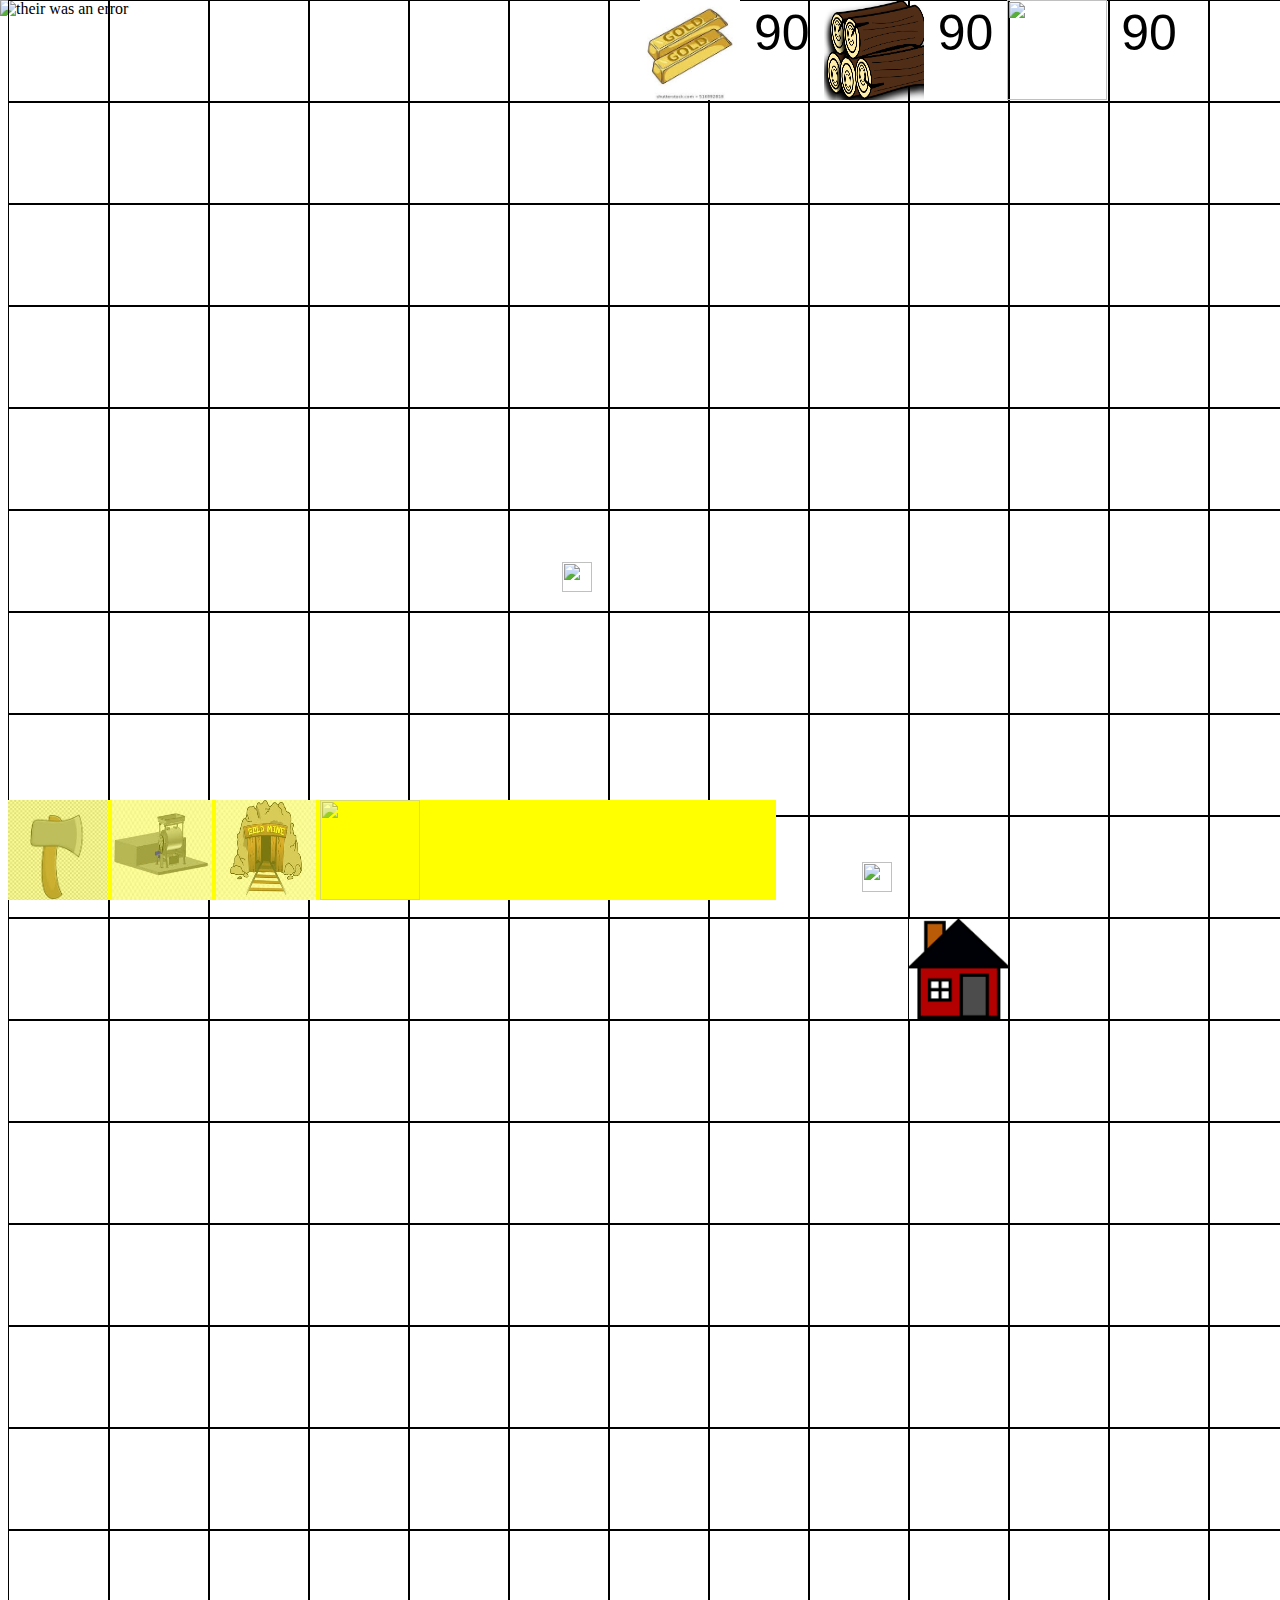
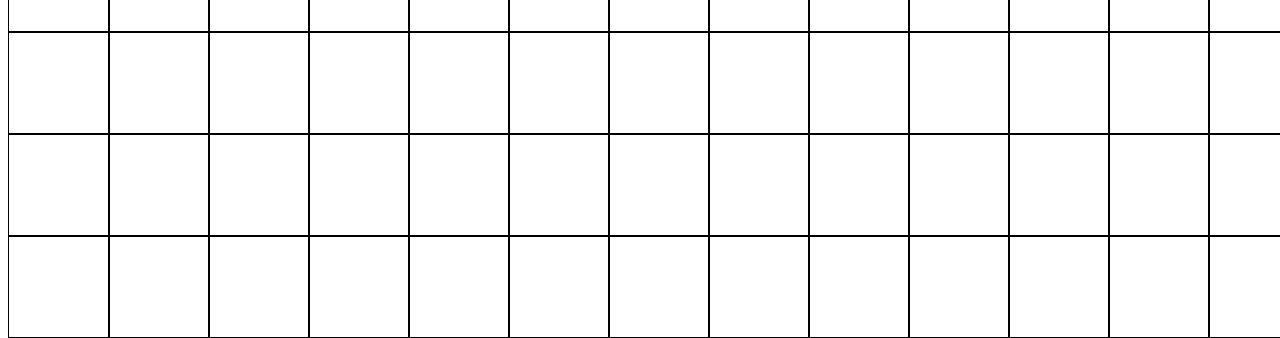
==== index.html @ dae28151 "Add initial files" ====
<!DOCTYPE html>
<html lang="en">
<head>
    <meta charset="UTF-8">
    <meta name="viewport" content="width=device-width, initial-scale=1.0">
    <title>builder-defender</title>
    <link rel="stylesheet" href="styles.css">
</head>
<body>

    <div class="collumn-1 collumn">
        <div class="grid-piece grid-1"></div>
        <div class="grid-piece grid-2"></div>
        <div class="grid-piece grid-3"></div>
        <div class="grid-piece grid-4"></div>
        <div class="grid-piece grid-5"></div>
        <div class="grid-piece grid-6"></div>
        <div class="grid-piece grid-7"></div>
        <div class="grid-piece grid-8"></div>
        <div class="grid-piece grid-9"></div>
        <div class="grid-piece grid-10"></div>
        <div class="grid-piece grid-11"></div>
        <div class="grid-piece grid-12"></div>
        <div class="grid-piece grid-13"></div>
        <div class="grid-piece grid-14"></div>
        <div class="grid-piece grid-15"></div>
        <div class="grid-piece grid-16"></div>
        <div class="grid-piece grid-17"></div>
        <div class="grid-piece grid-18"></div>
        <div class="grid-piece grid-19"></div>
</div>
<div class="collumn-2 collumn">
    <div class="grid-piece grid-1"></div>
    <div class="grid-piece grid-2"></div>
    <div class="grid-piece grid-3"></div>
    <div class="grid-piece grid-4"></div>
    <div class="grid-piece grid-5"></div>
    <div class="grid-piece grid-6"></div>
    <div class="grid-piece grid-7"></div>
    <div class="grid-piece grid-8"></div>
    <div class="grid-piece grid-9"></div>
    <div class="grid-piece grid-10"></div>
    <div class="grid-piece grid-11"></div>
    <div class="grid-piece grid-12"></div>
    <div class="grid-piece grid-13"></div>
    <div class="grid-piece grid-14"></div>
    <div class="grid-piece grid-15"></div>
    <div class="grid-piece grid-16"></div>
    <div class="grid-piece grid-17"></div>
    <div class="grid-piece grid-18"></div>
    <div class="grid-piece grid-19"></div>
    </div>
    <div class="collumn-3 collumn">
        <div class="grid-piece grid-1"></div>
        <div class="grid-piece grid-2"></div>
        <div class="grid-piece grid-3"></div>
        <div class="grid-piece grid-4"></div>
        <div class="grid-piece grid-5"></div>
        <div class="grid-piece grid-6"></div>
        <div class="grid-piece grid-7"></div>
        <div class="grid-piece grid-8"></div>
        <div class="grid-piece grid-9"></div>
        <div class="grid-piece grid-10"></div>
        <div class="grid-piece grid-11"></div>
        <div class="grid-piece grid-12"></div>
        <div class="grid-piece grid-13"></div>
        <div class="grid-piece grid-14"></div>
        <div class="grid-piece grid-15"></div>
        <div class="grid-piece grid-16"></div>
        <div class="grid-piece grid-17"></div>
        <div class="grid-piece grid-18"></div>
        <div class="grid-piece grid-19"></div>
    </div>
    <div class="collumn-4 collumn">
        <div class="grid-piece grid-1"></div>
        <div class="grid-piece grid-2"></div>
        <div class="grid-piece grid-3"></div>
        <div class="grid-piece grid-4"></div>
        <div class="grid-piece grid-5"></div>
        <div class="grid-piece grid-6"></div>
        <div class="grid-piece grid-7"></div>
        <div class="grid-piece grid-8"></div>
        <div class="grid-piece grid-9"></div>
        <div class="grid-piece grid-10"></div>
        <div class="grid-piece grid-11"></div>
        <div class="grid-piece grid-12"></div>
        <div class="grid-piece grid-13"></div>
        <div class="grid-piece grid-14"></div>
        <div class="grid-piece grid-15"></div>
        <div class="grid-piece grid-16"></div>
        <div class="grid-piece grid-17"></div>
        <div class="grid-piece grid-18"></div>
        <div class="grid-piece grid-19"></div>
    </div>

    <div class="collumn-5 collumn">
        <div class="grid-piece grid-1"></div>
        <div class="grid-piece grid-2"></div>
        <div class="grid-piece grid-3"></div>
        <div class="grid-piece grid-4"></div>
        <div class="grid-piece grid-5"></div>
        <div class="grid-piece grid-6"></div>
        <div class="grid-piece grid-7"></div>
        <div class="grid-piece grid-8"></div>
        <div class="grid-piece grid-9"></div>
        <div class="grid-piece grid-10"></div>
        <div class="grid-piece grid-11"></div>
        <div class="grid-piece grid-12"></div>
        <div class="grid-piece grid-13"></div>
        <div class="grid-piece grid-14"></div>
        <div class="grid-piece grid-15"></div>
        <div class="grid-piece grid-16"></div>
        <div class="grid-piece grid-17"></div>
        <div class="grid-piece grid-18"></div>
        <div class="grid-piece grid-19"></div>
    </div>
    <div class="collumn-6 collumn">
        <div class="grid-piece grid-1"></div>
        <div class="grid-piece grid-2"></div>
        <div class="grid-piece grid-3"></div>
        <div class="grid-piece grid-4"></div>
        <div class="grid-piece grid-5"></div>
        <div class="grid-piece grid-6"></div>
        <div class="grid-piece grid-7"></div>
        <div class="grid-piece grid-8"></div>
        <div class="grid-piece grid-9"></div>
        <div class="grid-piece grid-10"></div>
        <div class="grid-piece grid-11"></div>
        <div class="grid-piece grid-12"></div>
        <div class="grid-piece grid-13"></div>
        <div class="grid-piece grid-14"></div>
        <div class="grid-piece grid-15"></div>
        <div class="grid-piece grid-16"></div>
        <div class="grid-piece grid-17"></div>
        <div class="grid-piece grid-18"></div>
        <div class="grid-piece grid-19"></div>
    </div>
    <div class="collumn-7 collumn">
        <div class="grid-piece grid-1"></div>
        <div class="grid-piece grid-2"></div>
        <div class="grid-piece grid-3"></div>
        <div class="grid-piece grid-4"></div>
        <div class="grid-piece grid-5"></div>
        <div class="grid-piece grid-6"></div>
        <div class="grid-piece grid-7"></div>
        <div class="grid-piece grid-8"></div>
        <div class="grid-piece grid-9"></div>
        <div class="grid-piece grid-10"></div>
        <div class="grid-piece grid-11"></div>
        <div class="grid-piece grid-12"></div>
        <div class="grid-piece grid-13"></div>
        <div class="grid-piece grid-14"></div>
        <div class="grid-piece grid-15"></div>
        <div class="grid-piece grid-16"></div>
        <div class="grid-piece grid-17"></div>
        <div class="grid-piece grid-18"></div>
        <div class="grid-piece grid-19"></div>
    </div>
    </div>
    <div class="collumn-8 collumn">
        <div class="grid-piece grid-1"></div>
        <div class="grid-piece grid-2"></div>
        <div class="grid-piece grid-3"></div>
        <div class="grid-piece grid-4"></div>
        <div class="grid-piece grid-5"></div>
        <div class="grid-piece grid-6"></div>
        <div class="grid-piece grid-7"></div>
        <div class="grid-piece grid-8"></div>
        <div class="grid-piece grid-9"></div>
        <div class="grid-piece grid-10"></div>
        <div class="grid-piece grid-11"></div>
        <div class="grid-piece grid-12"></div>
        <div class="grid-piece grid-13"></div>
        <div class="grid-piece grid-14"></div>
        <div class="grid-piece grid-15"></div>
        <div class="grid-piece grid-16"></div>
        <div class="grid-piece grid-17"></div>
        <div class="grid-piece grid-18"></div>
        <div class="grid-piece grid-19"></div>
    </div>
    <div class="collumn-9 collumn">
        <div class="grid-piece grid-1"></div>
        <div class="grid-piece grid-2"></div>
        <div class="grid-piece grid-3"></div>
        <div class="grid-piece grid-4"></div>
        <div class="grid-piece grid-5"></div>
        <div class="grid-piece grid-6"></div>
        <div class="grid-piece grid-7"></div>
        <div class="grid-piece grid-8"></div>
        <div class="grid-piece grid-9"></div>
        <div class="grid-piece grid-10"></div>
        <div class="grid-piece grid-11"></div>
        <div class="grid-piece grid-12"></div>
        <div class="grid-piece grid-13"></div>
        <div class="grid-piece grid-14"></div>
        <div class="grid-piece grid-15"></div>
        <div class="grid-piece grid-16"></div>
        <div class="grid-piece grid-17"></div>
        <div class="grid-piece grid-18"></div>
        <div class="grid-piece grid-19"></div>
</div>
<div class="collumn-10 collumn">
    <div class="grid-piece grid-1"></div>
    <div class="grid-piece grid-2"></div>
    <div class="grid-piece grid-3"></div>
    <div class="grid-piece grid-4"></div>
    <div class="grid-piece grid-5"></div>
    <div class="grid-piece grid-6"></div>
    <div class="grid-piece grid-7"></div>
    <div class="grid-piece grid-8"></div>
    <div class="grid-piece grid-9"></div>
    <div class="grid-piece grid-10">
        <img id="HQ" src="[data-uri]" alt="">
    </div>
    <div class="grid-piece grid-11"></div>
    <div class="grid-piece grid-12"></div>
    <div class="grid-piece grid-13"></div>
    <div class="grid-piece grid-14"></div>
    <div class="grid-piece grid-15"></div>
    <div class="grid-piece grid-16"></div>
    <div class="grid-piece grid-17"></div>
    <div class="grid-piece grid-18"></div>
    <div class="grid-piece grid-19"></div>
    </div>
    <div class="collumn-11 collumn">
        <div class="grid-piece grid-1"></div>
        <div class="grid-piece grid-2"></div>
        <div class="grid-piece grid-3"></div>
        <div class="grid-piece grid-4"></div>
        <div class="grid-piece grid-5"></div>
        <div class="grid-piece grid-6"></div>
        <div class="grid-piece grid-7"></div>
        <div class="grid-piece grid-8"></div>
        <div class="grid-piece grid-9"></div>
        <div class="grid-piece grid-10"></div>
        <div class="grid-piece grid-11"></div>
        <div class="grid-piece grid-12"></div>
        <div class="grid-piece grid-13"></div>
        <div class="grid-piece grid-14"></div>
        <div class="grid-piece grid-15"></div>
        <div class="grid-piece grid-16"></div>
        <div class="grid-piece grid-17"></div>
        <div class="grid-piece grid-18"></div>
        <div class="grid-piece grid-19"></div>
    </div>
    <div class="collumn-12 collumn">
        <div class="grid-piece grid-1"></div>
        <div class="grid-piece grid-2"></div>
        <div class="grid-piece grid-3"></div>
        <div class="grid-piece grid-4"></div>
        <div class="grid-piece grid-5"></div>
        <div class="grid-piece grid-6"></div>
        <div class="grid-piece grid-7"></div>
        <div class="grid-piece grid-8"></div>
        <div class="grid-piece grid-9"></div>
        <div class="grid-piece grid-10"></div>
        <div class="grid-piece grid-11"></div>
        <div class="grid-piece grid-12"></div>
        <div class="grid-piece grid-13"></div>
        <div class="grid-piece grid-14"></div>
        <div class="grid-piece grid-15"></div>
        <div class="grid-piece grid-16"></div>
        <div class="grid-piece grid-17"></div>
        <div class="grid-piece grid-18"></div>
        <div class="grid-piece grid-19"></div>
    </div>

    <div class="collumn-13 collumn">
        <div class="grid-piece grid-1"></div>
        <div class="grid-piece grid-2"></div>
        <div class="grid-piece grid-3"></div>
        <div class="grid-piece grid-4"></div>
        <div class="grid-piece grid-5"></div>
        <div class="grid-piece grid-6"></div>
        <div class="grid-piece grid-7"></div>
        <div class="grid-piece grid-8"></div>
        <div class="grid-piece grid-9"></div>
        <div class="grid-piece grid-10"></div>
        <div class="grid-piece grid-11"></div>
        <div class="grid-piece grid-12"></div>
        <div class="grid-piece grid-13"></div>
        <div class="grid-piece grid-14"></div>
        <div class="grid-piece grid-15"></div>
        <div class="grid-piece grid-16"></div>
        <div class="grid-piece grid-17"></div>
        <div class="grid-piece grid-18"></div>
        <div class="grid-piece grid-19"></div>
    </div>
    <div class="collumn-14 collumn">
        <div class="grid-piece grid-1"></div>
        <div class="grid-piece grid-2"></div>
        <div class="grid-piece grid-3"></div>
        <div class="grid-piece grid-4"></div>
        <div class="grid-piece grid-5"></div>
        <div class="grid-piece grid-6"></div>
        <div class="grid-piece grid-7"></div>
        <div class="grid-piece grid-8"></div>
        <div class="grid-piece grid-9"></div>
        <div class="grid-piece grid-10"></div>
        <div class="grid-piece grid-11"></div>
        <div class="grid-piece grid-12"></div>
        <div class="grid-piece grid-13"></div>
        <div class="grid-piece grid-14"></div>
        <div class="grid-piece grid-15"></div>
        <div class="grid-piece grid-16"></div>
        <div class="grid-piece grid-17"></div>
        <div class="grid-piece grid-18"></div>
        <div class="grid-piece grid-19"></div>
    </div>    
    <div class="collumn-15 collumn">
        <div class="grid-piece grid-1"></div>
        <div class="grid-piece grid-2"></div>
        <div class="grid-piece grid-3"></div>
        <div class="grid-piece grid-4"></div>
        <div class="grid-piece grid-5"></div>
        <div class="grid-piece grid-6"></div>
        <div class="grid-piece grid-7"></div>
        <div class="grid-piece grid-8"></div>
        <div class="grid-piece grid-9"></div>
        <div class="grid-piece grid-10"></div>
        <div class="grid-piece grid-11"></div>
        <div class="grid-piece grid-12"></div>
        <div class="grid-piece grid-13"></div>
        <div class="grid-piece grid-14"></div>
        <div class="grid-piece grid-15"></div>
        <div class="grid-piece grid-16"></div>
        <div class="grid-piece grid-17"></div>
        <div class="grid-piece grid-18"></div>
        <div class="grid-piece grid-19"></div>
    </div>
    <div class="collumn-16 collumn">
        <div class="grid-piece grid-1"></div>
        <div class="grid-piece grid-2"></div>
        <div class="grid-piece grid-3"></div>
        <div class="grid-piece grid-4"></div>
        <div class="grid-piece grid-5"></div>
        <div class="grid-piece grid-6"></div>
        <div class="grid-piece grid-7"></div>
        <div class="grid-piece grid-8"></div>
        <div class="grid-piece grid-9"></div>
        <div class="grid-piece grid-10"></div>
        <div class="grid-piece grid-11"></div>
        <div class="grid-piece grid-12"></div>
        <div class="grid-piece grid-13"></div>
        <div class="grid-piece grid-14"></div>
        <div class="grid-piece grid-15"></div>
        <div class="grid-piece grid-16"></div>
        <div class="grid-piece grid-17"></div>
        <div class="grid-piece grid-18"></div>
        <div class="grid-piece grid-19"></div>
    </div>
    <div class="collumn-17 collumn">
        <div class="grid-piece grid-1"></div>
        <div class="grid-piece grid-2"></div>
        <div class="grid-piece grid-3"></div>
        <div class="grid-piece grid-4"></div>
        <div class="grid-piece grid-5"></div>
        <div class="grid-piece grid-6"></div>
        <div class="grid-piece grid-7"></div>
        <div class="grid-piece grid-8"></div>
        <div class="grid-piece grid-9"></div>
        <div class="grid-piece grid-10"></div>
        <div class="grid-piece grid-11"></div>
        <div class="grid-piece grid-12"></div>
        <div class="grid-piece grid-13"></div>
        <div class="grid-piece grid-14"></div>
        <div class="grid-piece grid-15"></div>
        <div class="grid-piece grid-16"></div>
        <div class="grid-piece grid-17"></div>
        <div class="grid-piece grid-18"></div>
        <div class="grid-piece grid-19"></div>
    </div>
    <div class="collumn-18 collumn">
        <div class="grid-piece grid-1"></div>
        <div class="grid-piece grid-2"></div>
        <div class="grid-piece grid-3"></div>
        <div class="grid-piece grid-4"></div>
        <div class="grid-piece grid-5"></div>
        <div class="grid-piece grid-6"></div>
        <div class="grid-piece grid-7"></div>
        <div class="grid-piece grid-8"></div>
        <div class="grid-piece grid-9"></div>
        <div class="grid-piece grid-10"></div>
        <div class="grid-piece grid-11"></div>
        <div class="grid-piece grid-12"></div>
        <div class="grid-piece grid-13"></div>
        <div class="grid-piece grid-14"></div>
        <div class="grid-piece grid-15"></div>
        <div class="grid-piece grid-16"></div>
        <div class="grid-piece grid-17"></div>
        <div class="grid-piece grid-18"></div>
        <div class="grid-piece grid-19"></div>
    </div>    
    <div class="collumn-19 collumn">
        <div class="grid-piece grid-1"></div>
        <div class="grid-piece grid-2"></div>
        <div class="grid-piece grid-3"></div>
        <div class="grid-piece grid-4"></div>
        <div class="grid-piece grid-5"></div>
        <div class="grid-piece grid-6"></div>
        <div class="grid-piece grid-7"></div>
        <div class="grid-piece grid-8"></div>
        <div class="grid-piece grid-9"></div>
        <div class="grid-piece grid-10"></div>
        <div class="grid-piece grid-11"></div>
        <div class="grid-piece grid-12"></div>
        <div class="grid-piece grid-13"></div>
        <div class="grid-piece grid-14"></div>
        <div class="grid-piece grid-15"></div>
        <div class="grid-piece grid-16"></div>
        <div class="grid-piece grid-17"></div>
        <div class="grid-piece grid-18"></div>
        <div class="grid-piece grid-19"></div>
    </div>
    <div class="collumn-20 collumn">
        <div class="grid-piece grid-1"></div>
        <div class="grid-piece grid-2"></div>
        <div class="grid-piece grid-3"></div>
        <div class="grid-piece grid-4"></div>
        <div class="grid-piece grid-5"></div>
        <div class="grid-piece grid-6"></div>
        <div class="grid-piece grid-7"></div>
        <div class="grid-piece grid-8"></div>
        <div class="grid-piece grid-9"></div>
        <div class="grid-piece grid-10"></div>
        <div class="grid-piece grid-11"></div>
        <div class="grid-piece grid-12"></div>
        <div class="grid-piece grid-13"></div>
        <div class="grid-piece grid-14"></div>
        <div class="grid-piece grid-15"></div>
        <div class="grid-piece grid-16"></div>
        <div class="grid-piece grid-17"></div>
        <div class="grid-piece grid-18"></div>
        <div class="grid-piece grid-19"></div>
    </div>
    <div class="materials-bar">
        <img class="gold mats" src="[data-uri]" alt="">
        <p class="gold-count mats-count">:0</p>
        <img class="wood mats" src="Wood_Icon.svg.hi.png" alt="">
        <p class="wood-count mats-count">:0</p>
        <img class="stone mats" src="https://cdn.imgbin.com/2/14/1/imgbin-animation-club-penguin-stone-youtube-animation-HnfnhnLkQA6zX4UK2wSbSr79u.jpg" alt="">
        <p class="stone-count mats-count">:0</p>
    </div>

    <div class="buildings-bar">
        <img class="main-wood wood-harvester" src="[data-uri]" alt="wood-colecter"> 
        <img class="main-stone stone-harvester" src="[data-uri]" alt="">
        <img class="main-gold gold-harvester" src="[data-uri]" alt="">
        <img class="main-tower tower" src="https://encrypted-tbn0.gstatic.com/images?q=tbn:ANd9GcSYOeVgnD3nFs_dVPqCcjiqwUQNZCGp8e5yvQ&usqp=CAU" alt="">
    </div>
    <img class="background" src="https://encrypted-tbn0.gstatic.com/images?q=tbn:ANd9GcTx_zJn8___tP1kw29iPqlCCMA0YPq8dE5Ckg&usqp=CAU" alt="their was an error">
    <script src="https://ajax.googleapis.com/ajax/libs/jquery/3.5.1/jquery.min.js"></script>
    <script src="https://kit.fontawesome.com/8d652c0b44.js" crossorigin="anonymous"></script>
    <script src="core.js"></script>
</body>
</html>
---- styles.css ----
/* Grid system */
.grid-piece{
    background-color: transparent;
    width: 100px;
    height: 100px;
    border: #000000 1px solid;
}
.grid-1{
    top: 0;
    left: 0;
}
.collumn{
    top: 0;
    position: absolute;
}
.collumn-2{
    margin-left: 100px;
}
.collumn-3{
    margin-left: 200px;
}
.collumn-4{
    margin-left: 300px;
}
.collumn-5{
    margin-left: 400px;
}
.collumn-6{
    margin-left: 500px;
}
.collumn-7{
    margin-left: 600px;
}
.collumn-8{
    margin-left: 700px;
}
.collumn-9{
    margin-left: 800px;
}
.collumn-10{
    margin-left: 900px;
}
.collumn-11{
    margin-left: 1000px;
}
.collumn-12{
    margin-left: 1100px;
}
.collumn-13{
    margin-left: 1200px;
}
.collumn-14{
    margin-left: 1300px;
}
.collumn-15{
    margin-left: 1400px;
}
.collumn-16{
    margin-left: 1500px;
}
.collumn-17{
    margin-left: 1600px;
}
.collumn-18{
    margin-left: 1700px;
}
.collumn-19{
    margin-left: 1800px;
}
.collumn-20{
    margin-left: 1900px;
}
/* general */
.background{
    width: 2000px;
    height: 1900px;
    position: absolute;
    top: 0;
    left: 0;
    z-index: -1;
}
/* buildings */
.buildings-bar{
    width: 60%;
    position: fixed;
    height: 100px;
    background-color: yellow;
    bottom: 0;
}
.wood-harvester,.stone-harvester,.gold-harvester,.tower{
    height: 100px;
    width: 100px;
    opacity: 0.6;
}
#HQ{
    width: 100px;
    height: 100px;
    position: absolute;
}
/* materials */
.materials-bar{
    position: fixed;
    height: 100px;
    width: 50%;
    top: 0;
    right: 0;
}
.mats{
    width: 100px;
    height: 100px;
}
.mats-count{
    display: inline;
    position: relative;
    bottom: 50px;
    margin: 10px;
    font-size: 50px;
    font-family: sans-serif;
}
/* enemy */
.enemy{
    width: 50px;
    border-radius: 100px;
    top: 0;
    left: 0;
    position: absolute;
    z-index: 2;
}
/* Arrow */
.arrow{
    width: 30px;
    height: 30px;
    position: absolute;
    z-index: 3;
}
/* loose elements */
.loose-heading{
    color: #ffffff;
    font-family: sans-serif;
    margin-top: 20px;
    font-size: 50px;
}
.loose-container{
    background-color: #00FF7F;
    border-radius: 20px;
    height: 50%;
    width: 50%;
    position: fixed;
    text-align: center;
    top: 25%;
    left: 25%;
    z-index: 5;
}
.restart-btn{
    margin-right: 50px;
}
.home-btn{
    margin-left: 50px;
}
/* home page */
.home-heading{
    color: #ffffff;
    font-family: sans-serif;
    margin-top: 100px;
    font-size: 100px;
}
.fas,.far{
    font-size: 30px;
    color: #fff;
    text-decoration: none;
}
.container{
    margin: 0;
    left: 0;
    top: 0;
    background-color: #00FF7F;
    width: 100%;
    height: 100%;
    position: absolute;
    text-align: center;
}
.play-btn{
    font-size: 50px;
    margin-right: 50px;
}
.question-btn{
    font-size: 50px;
    background-color: transparent;
    border: none;
    margin-left: 50px;
}
/* how to play */
.htp-container{
    top: 15%;
    background-color: tomato;
    height: 70%;
    z-index: 2;
}
.hidden{
    display: none;
}
.overlay{
    opacity: 0.5;
    width: 100%;
    height: 100%;
    background-color: #000;
    z-index: 1;
    position: absolute;
    top: 0;
    left: 0;
}
.close-btn{
    position: absolute;
    right: 0;
    background-color: transparent;
    border: 0;
}
.copyright{
    position: absolute;
    left: 45%;
    bottom: 1px;
}
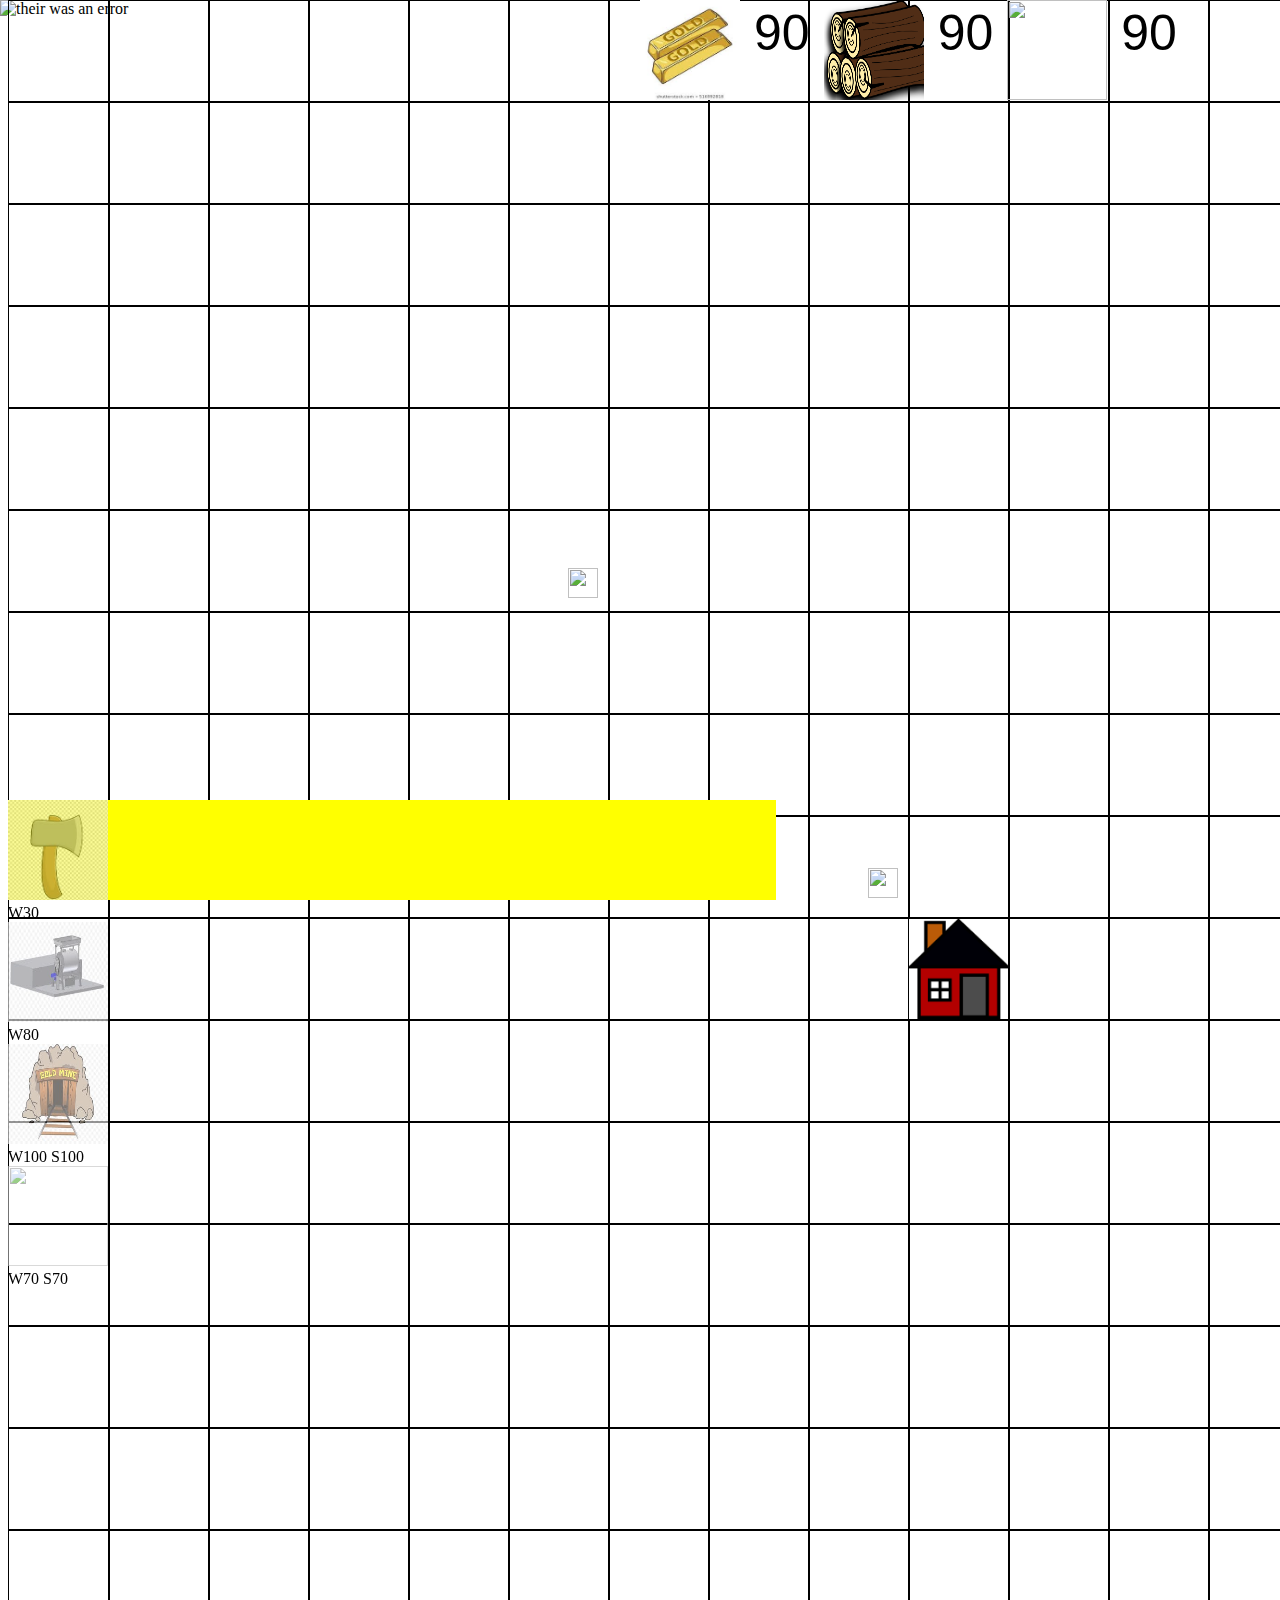
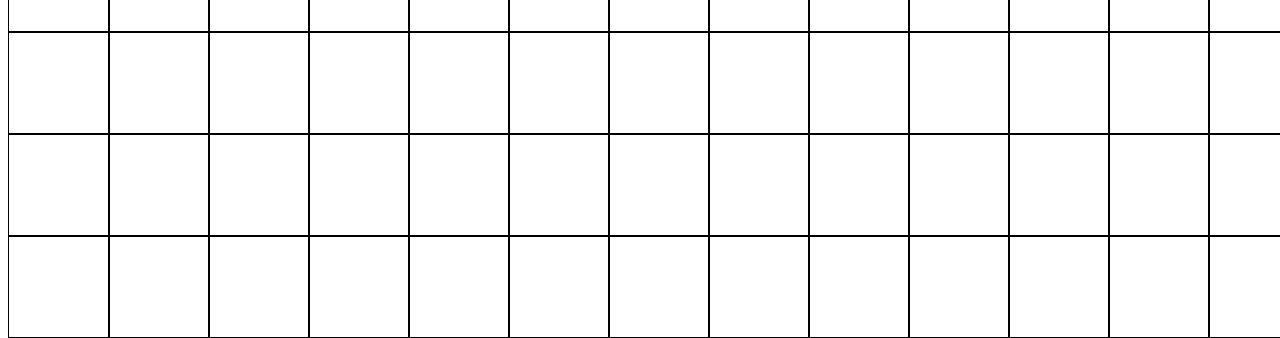
==== commit f04b90fe: "add labels vir kostes" ====
--- a/index.html
+++ b/index.html
@@ -444,9 +444,27 @@
 
     <div class="buildings-bar">
         <img class="main-wood wood-harvester" src="[data-uri]" alt="wood-colecter"> 
+        <div class="costs-container wood-costs">
+            <span class="wood-label mats-label">W30</span>
+        </div>
+
         <img class="main-stone stone-harvester" src="[data-uri]" alt="">
+        <div class="costs-container stone-costs">
+            <span class="wood-label mats-label">W80</span>
+        </div>
+
         <img class="main-gold gold-harvester" src="[data-uri]" alt="">
+        <div class="costs-container gold-costs">
+            <span class="wood-label mats-label">W100</span>
+            <span class="stone-label mats-label">S100</span>
+        </div>
+
         <img class="main-tower tower" src="https://encrypted-tbn0.gstatic.com/images?q=tbn:ANd9GcSYOeVgnD3nFs_dVPqCcjiqwUQNZCGp8e5yvQ&usqp=CAU" alt="">
+        <div class="costs-container tower-costs">
+            <span class="wood-label mats-label">W70</span>
+            <span class="stone-label mats-label">S70</span>
+        </div>
+
     </div>
     <img class="background" src="https://encrypted-tbn0.gstatic.com/images?q=tbn:ANd9GcTx_zJn8___tP1kw29iPqlCCMA0YPq8dE5Ckg&usqp=CAU" alt="their was an error">
     <script src="https://ajax.googleapis.com/ajax/libs/jquery/3.5.1/jquery.min.js"></script>
